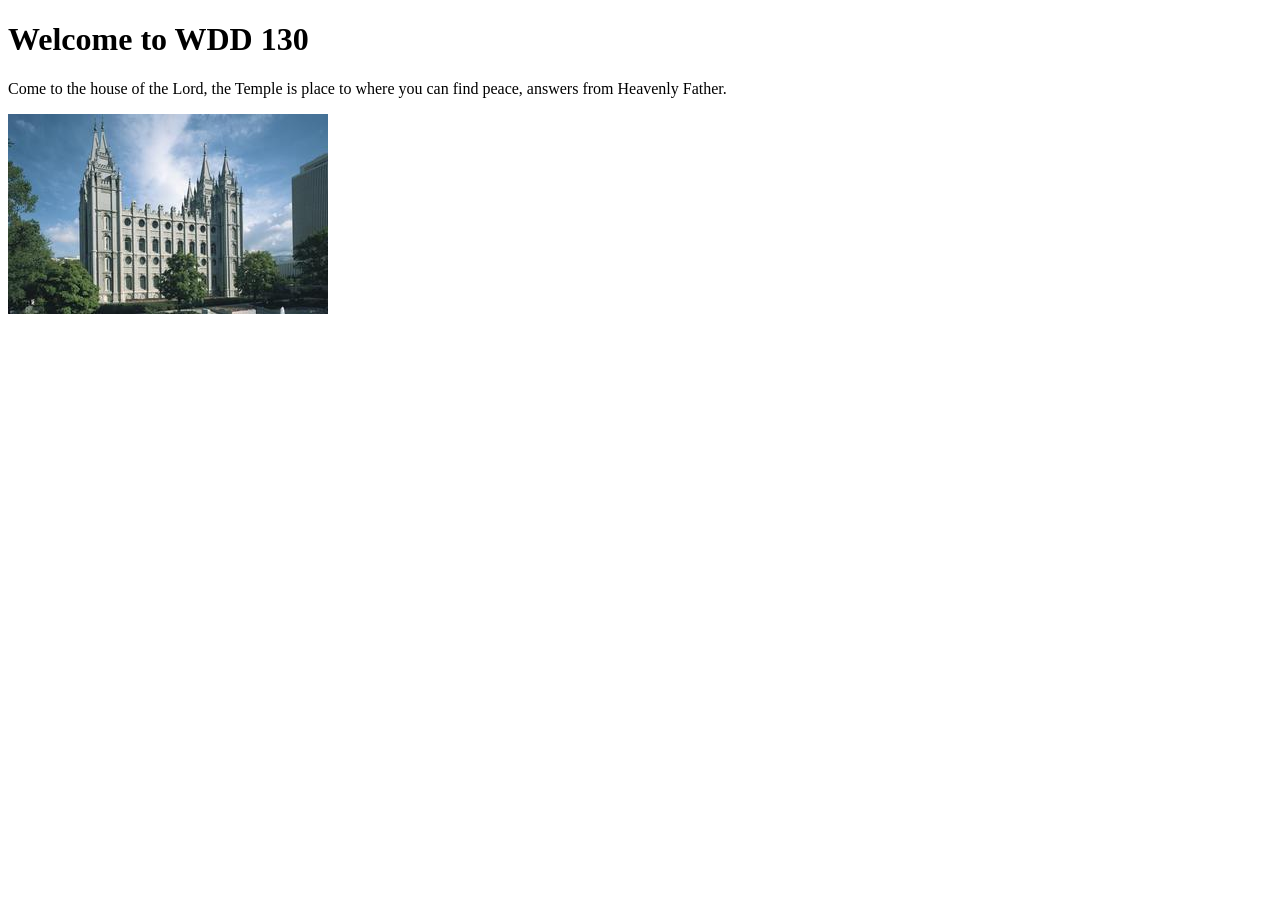
==== index.html @ d3924342 "weekone" ====
<!DOCTYPE html>
<html lang="en">

<head>
    <meta charset="UTF-8">
    <meta name="viewport" content="width=device-width, initial-scale=1.0">
    <title>WDD 130 | Personal Homepage</title>
</head>

<body>
    <h1>Welcome to WDD 130</h1>
    <p>Come to the house of the Lord, the Temple is place to where you can find peace, answers from Heavenly Father.</p>

    <img src="images/salt-lake-temple.jpg" alt="The Salt Lake Temple.">
</body>

</html>
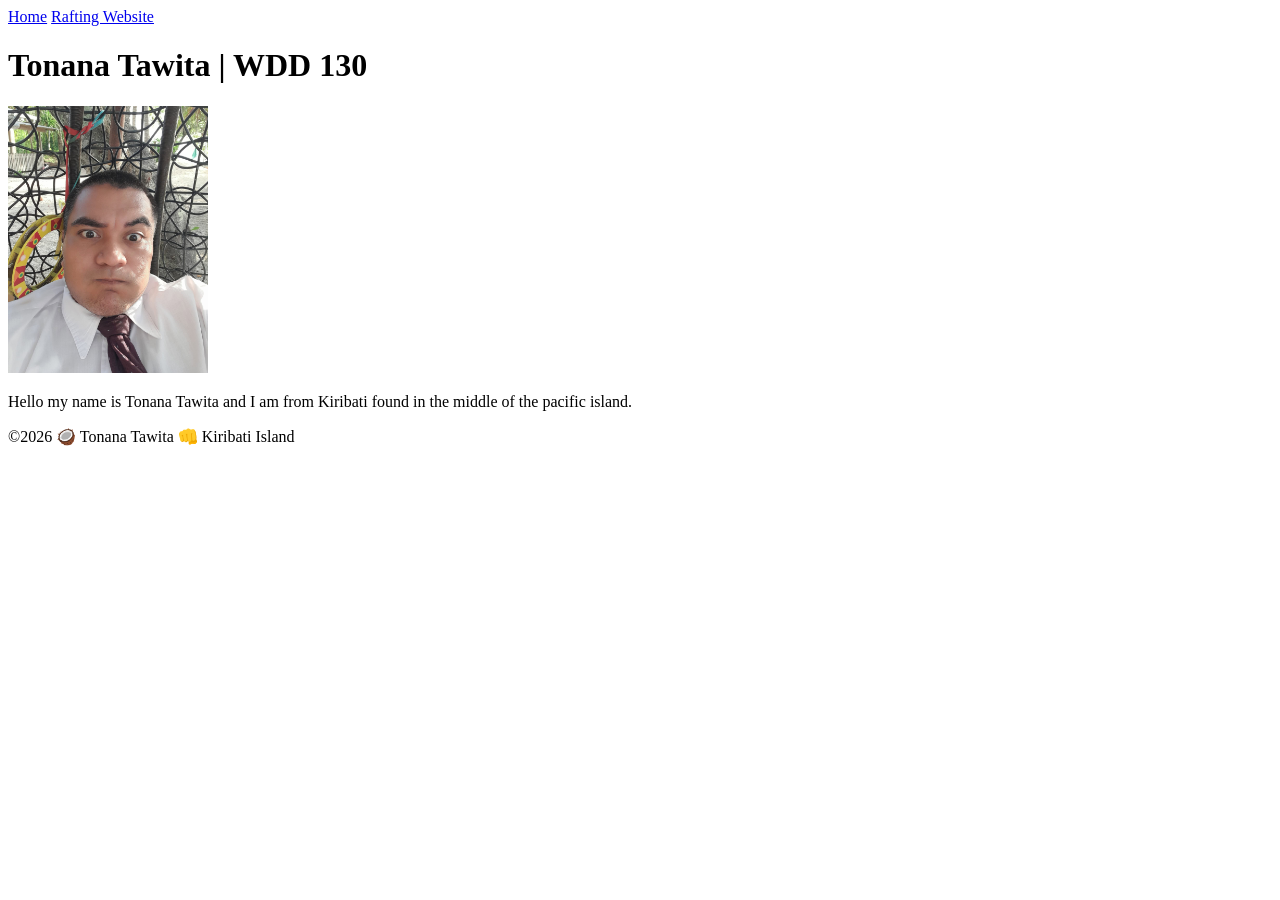
==== commit 2aa1c707: "profile" ====
--- a/index.html
+++ b/index.html
@@ -4,14 +4,24 @@
 <head>
     <meta charset="UTF-8">
     <meta name="viewport" content="width=device-width, initial-scale=1.0">
-    <title>WDD 130 | Personal Homepage</title>
+    <title>Tonana Tawita | WDD 130 | Personal Homepage</title>
 </head>
 
 <body>
-    <h1>Welcome to WDD 130</h1>
-    <p>Come to the house of the Lord, the Temple is place to where you can find peace, answers from Heavenly Father.</p>
-
-    <img src="images/salt-lake-temple.jpg" alt="The Salt Lake Temple.">
+    <header>
+        <nav>
+            <a href="#">Home</a>
+            <a href="wwr">Rafting Website</a>
+        </nav>
+    </header>
+    <main>
+        <h1>Tonana Tawita | WDD 130</h1>
+        <img src="images/profile.jpg" alt="Kiribati Flag." width="200">
+        <p>Hello my name is Tonana Tawita and I am from Kiribati found in the middle of the pacific island.</p>
+    </main>
+    <footer>
+        <p>©️2026 🥥 Tonana Tawita 👊 Kiribati Island</p>
+    </footer>
 </body>
 
 </html>
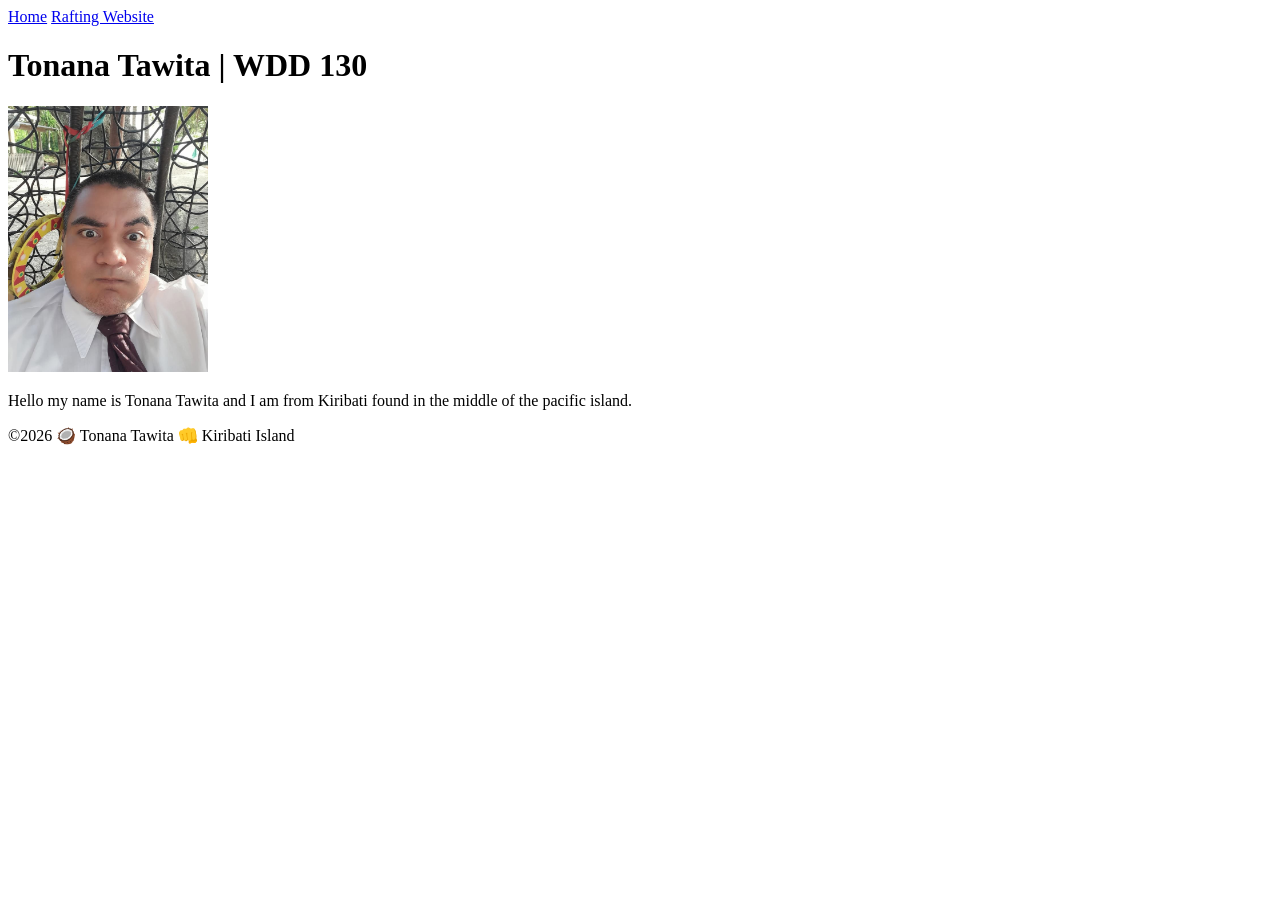
==== commit 6a6edec6: "profile" ====
--- a/index.html
+++ b/index.html
@@ -4,14 +4,14 @@
 <head>
     <meta charset="UTF-8">
     <meta name="viewport" content="width=device-width, initial-scale=1.0">
-    <title>Tonana Tawita | WDD 130 | Personal Homepage</title>
+    <title>Tonana Tawita | WDD 130</title>
 </head>
 
 <body>
     <header>
         <nav>
             <a href="#">Home</a>
-            <a href="wwr">Rafting Website</a>
+            <a href="wwr/">Rafting Website</a>
         </nav>
     </header>
     <main>
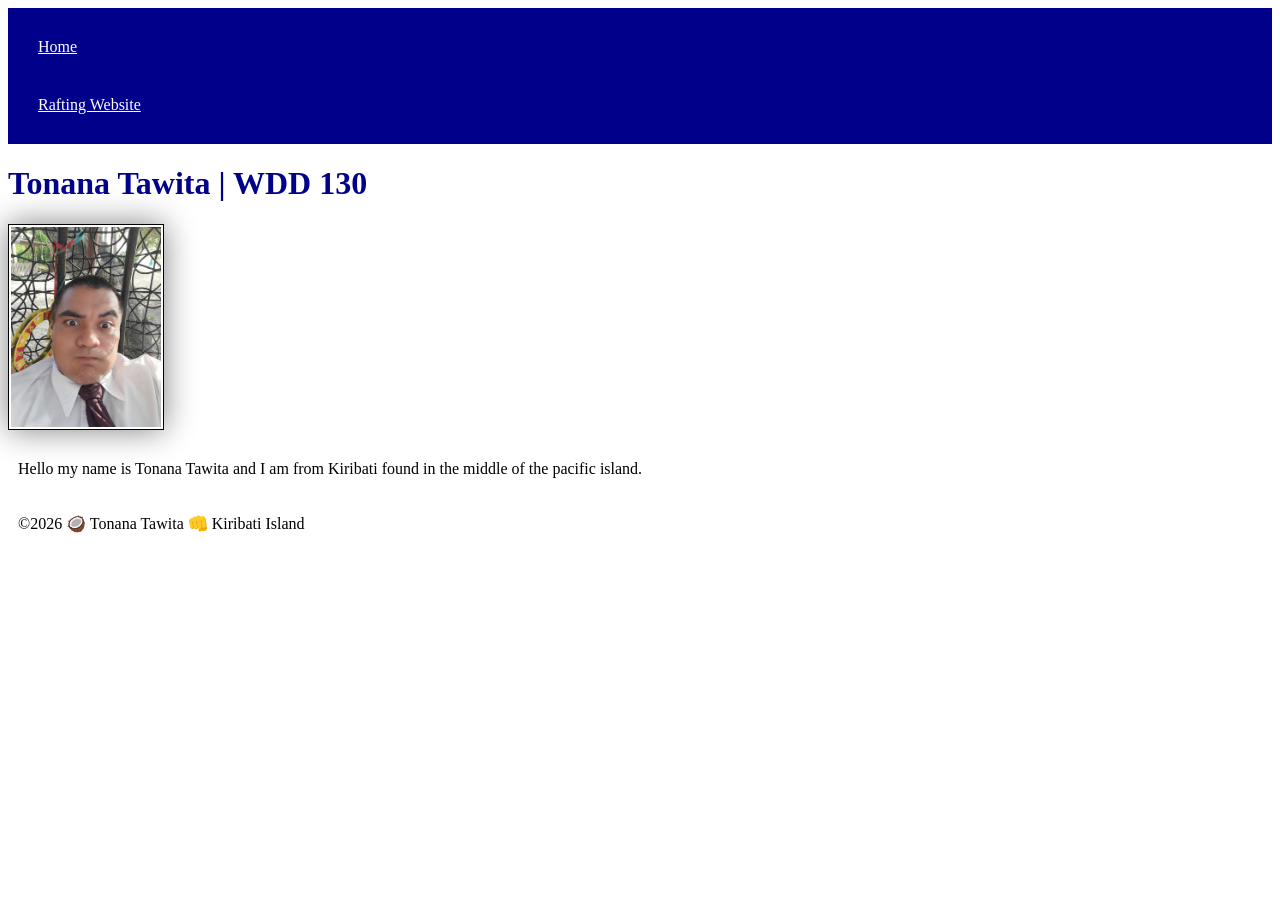
==== commit a16d971b: "style" ====
--- a/index.html
+++ b/index.html
@@ -5,6 +5,7 @@
     <meta charset="UTF-8">
     <meta name="viewport" content="width=device-width, initial-scale=1.0">
     <title>Tonana Tawita | WDD 130</title>
+    <link rel="stylesheet" href="styles/styles.css">
 </head>
 
 <body>
--- a/styles/styles.css
+++ b/styles/styles.css
@@ -0,0 +1,26 @@
+nav {
+    background-color: darkblue;
+    padding: 10px;
+}
+
+nav a {
+    color: white;
+    display: block;
+    padding: 20px;
+}
+
+h1 {
+    color: darkblue;
+}
+
+img {
+    width: 150px;
+    height: auto;
+    border: 1px solid black;
+    padding: 2px;
+    box-shadow: 0 0 30px gray;
+}
+
+p {
+    padding: 10px;
+}
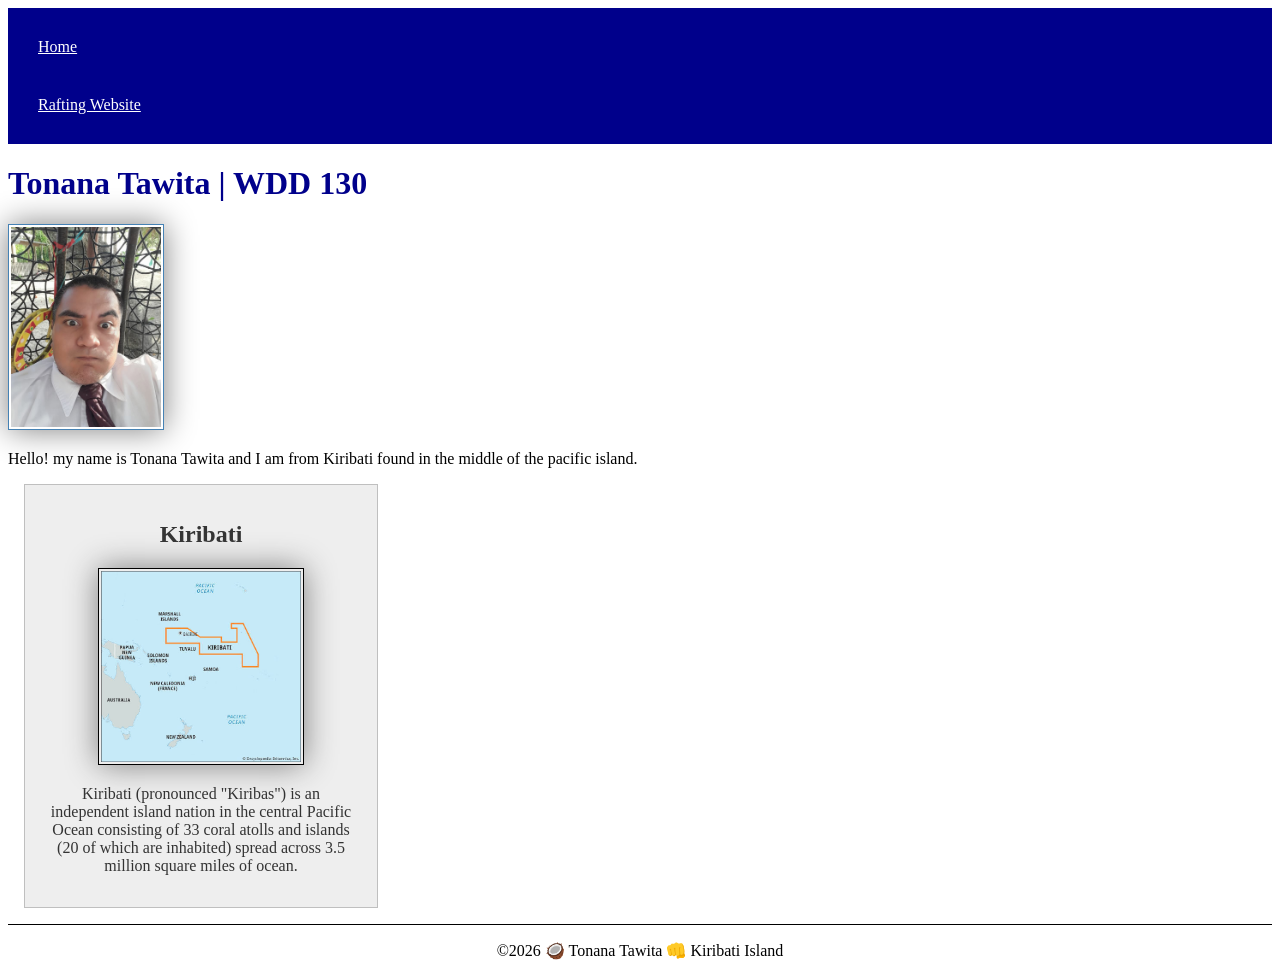
==== commit 15e08e3c: "w02 assignment" ====
--- a/index.html
+++ b/index.html
@@ -5,6 +5,8 @@
     <meta charset="UTF-8">
     <meta name="viewport" content="width=device-width, initial-scale=1.0">
     <title>Tonana Tawita | WDD 130</title>
+    <Meta name="description" content="Tonana Tawita's BYU-Idaho WDD 130 course home page">
+    <meta name="author" content="Tonana Tawita">
     <link rel="stylesheet" href="styles/styles.css">
 </head>
 
@@ -18,8 +20,13 @@
     <main>
         <h1>Tonana Tawita | WDD 130</h1>
         <img src="images/profile.jpg" alt="Kiribati Flag." width="200">
-        <p>Hello my name is Tonana Tawita and I am from Kiribati found in the middle of the pacific island.</p>
+        <p>Hello! my name is Tonana Tawita and I am from Kiribati found in the middle of the pacific island.</p>
     </main>
+    <aside>
+        <h2>Kiribati</h2>
+        <img src="images/kiribati.jpg" alt="Kiribati landscape">
+        <p>Kiribati (pronounced "Kiribas") is an independent island nation in the central Pacific Ocean consisting of 33 coral atolls and islands (20 of which are inhabited) spread across 3.5 million square miles of ocean.</p>
+    </aside>
     <footer>
         <p>©️2026 🥥 Tonana Tawita 👊 Kiribati Island</p>
     </footer>
--- a/styles/styles.css
+++ b/styles/styles.css
@@ -13,6 +13,10 @@
     color: darkblue;
 }
 
+main {
+    max-width: 840px;
+}
+
 img {
     width: 150px;
     height: auto;
@@ -22,5 +26,35 @@
 }
 
 p {
-    padding: 10px;
+    padding: 0px;
 }
+
+aside {
+    width: 20rem;
+    margin: 1rem;
+    border: 1px solid rgb(0 0 0 / 0.2);
+    /* 1 */
+    padding: 1rem;
+    background-color: #eee;
+    color: #333;
+    text-align: center;
+}
+
+aside img {
+    width: 200px;
+    height: auto;
+}
+
+main img {
+    width: 150px;
+    height: auto;
+    border: 1px solid steelblue;
+    padding: 2px;
+    box-shadow: 0 0 30px gray;
+}
+
+footer {
+    margin-top: 15px;
+    border-top: 1px solid #000;
+    text-align: center;
+}
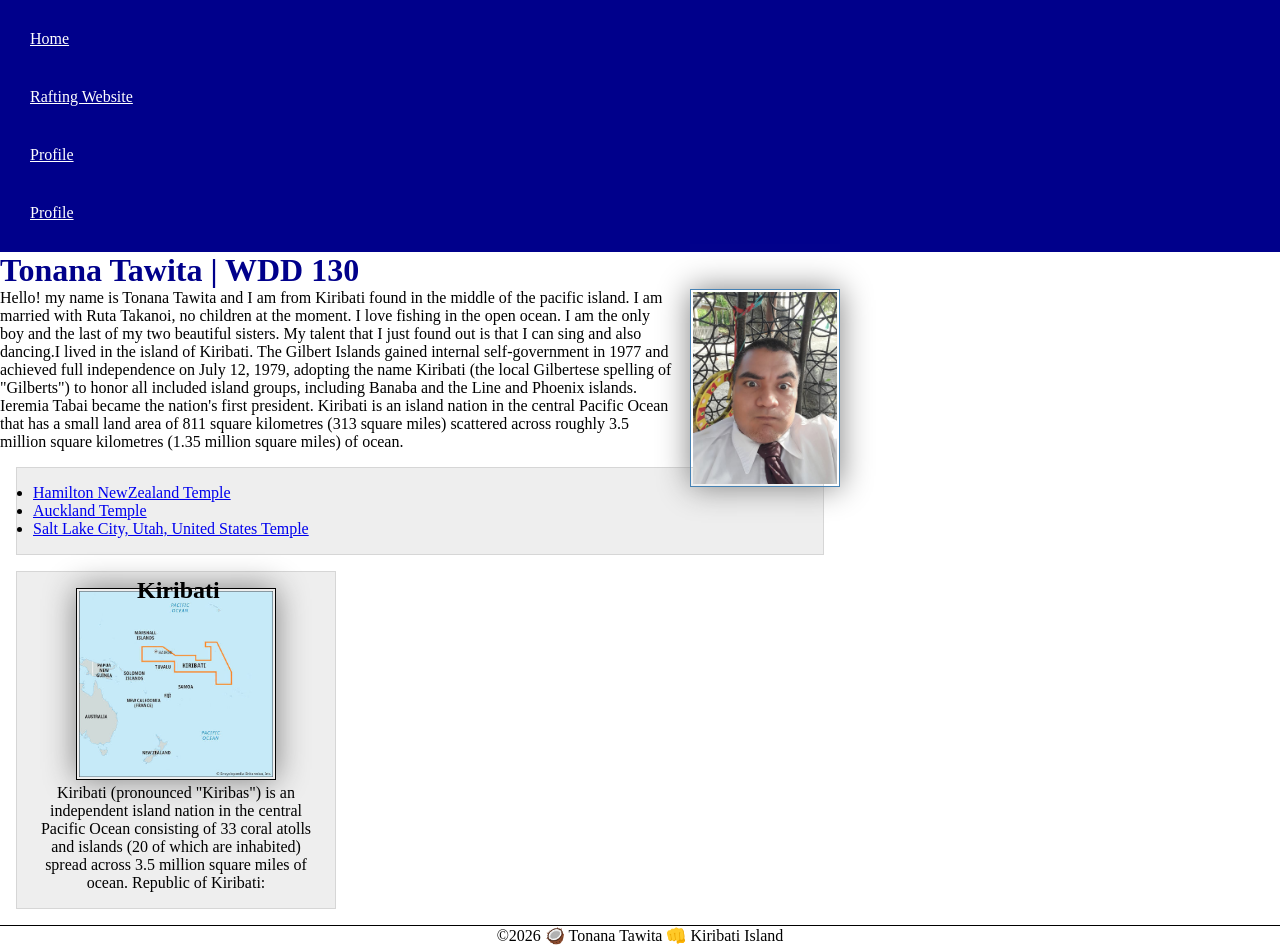
==== commit 3143be17: "week3" ====
--- a/index.html
+++ b/index.html
@@ -15,17 +15,34 @@
         <nav>
             <a href="#">Home</a>
             <a href="wwr/">Rafting Website</a>
+            <a href="https://linkedin.com">Profile</a>
+            <a href="https://facebook.com">Profile</a>
         </nav>
     </header>
     <main>
         <h1>Tonana Tawita | WDD 130</h1>
         <img src="images/profile.jpg" alt="Kiribati Flag." width="200">
-        <p>Hello! my name is Tonana Tawita and I am from Kiribati found in the middle of the pacific island.</p>
+        <p>Hello! my name is Tonana Tawita and I am from Kiribati found in the middle of the pacific island.
+            I am married with Ruta Takanoi, no children at the moment. I love fishing in the open ocean.
+            I am the only boy and the last of my two beautiful sisters. My talent that I just found out is that
+            I can sing and also dancing.I lived in the island of Kiribati. The Gilbert Islands gained internal
+            self-government in 1977 and achieved full independence on July 12, 1979, adopting the name Kiribati
+            (the local Gilbertese spelling of "Gilberts") to honor all included island groups,
+            including Banaba and the Line and Phoenix islands. Ieremia Tabai became the nation's first president.
+            Kiribati is an island nation in the central Pacific Ocean that has a small land area of 811 square
+            kilometres (313 square miles) scattered across roughly 3.5 million square kilometres (1.35 million square miles) of ocean.
+        </p>
+        <ul class="box">
+            <li><a href="https://www.churchofjesuschrist.org/temples/details/hamilton-new-zealand-temple" target="_blank" rel="noopener">Hamilton NewZealand Temple</a></li>
+            <li><a href="https://www.churchofjesuschrist.org/temples/details/auckland-new-zealand-temple" target="_blank" rel="noopener">Auckland Temple</a></li>
+            <li><a href="https://www.churchofjesuschrist.org/temples/details/salt-lake-temple" target="_blank" rel="noopener">Salt Lake City, Utah, United States Temple</a></li>
+        </ul>
     </main>
-    <aside>
+    <aside class="box">
         <h2>Kiribati</h2>
-        <img src="images/kiribati.jpg" alt="Kiribati landscape">
-        <p>Kiribati (pronounced "Kiribas") is an independent island nation in the central Pacific Ocean consisting of 33 coral atolls and islands (20 of which are inhabited) spread across 3.5 million square miles of ocean.</p>
+        <img src="images/kiribati.jpg" alt="Kiribati's landscape">
+        <p>Kiribati (pronounced "Kiribas") is an independent island nation in the central Pacific Ocean consisting of 33 coral atolls and islands (20 of which are inhabited) spread across 3.5 million square miles of ocean. Republic of Kiribati:
+        </p>
     </aside>
     <footer>
         <p>©️2026 🥥 Tonana Tawita 👊 Kiribati Island</p>
--- a/styles/styles.css
+++ b/styles/styles.css
@@ -1,5 +1,16 @@
+* {
+    margin: 0;
+    padding: 0;
+    box-sizing: border-box;
+}
+
+:root {
+    --heading-background-color: darkblue;
+    --height: auto;
+}
+
 nav {
-    background-color: darkblue;
+    background-color: var(--heading-background-color);
     padding: 10px;
 }
 
@@ -10,7 +21,7 @@
 }
 
 h1 {
-    color: darkblue;
+    color: var(--heading-background-color);
 }
 
 main {
@@ -19,7 +30,7 @@
 
 img {
     width: 150px;
-    height: auto;
+    height: var(--height);
     border: 1px solid black;
     padding: 2px;
     box-shadow: 0 0 30px gray;
@@ -31,26 +42,30 @@
 
 aside {
     width: 20rem;
-    margin: 1rem;
-    border: 1px solid rgb(0 0 0 / 0.2);
-    /* 1 */
-    padding: 1rem;
-    background-color: #eee;
-    color: #333;
     text-align: center;
+    position: relative;
 }
 
 aside img {
     width: 200px;
-    height: auto;
+    height: var(--height);
+
+}
+
+aside h2 {
+    position: absolute;
+    top: 5px;
+    left: 120px;
 }
 
 main img {
     width: 150px;
-    height: auto;
+    height: var(--height);
     border: 1px solid steelblue;
     padding: 2px;
     box-shadow: 0 0 30px gray;
+    float: right;
+    margin: 0 0 1rem 1rem;
 }
 
 footer {
@@ -58,3 +73,14 @@
     border-top: 1px solid #000;
     text-align: center;
 }
+
+/* Class Selectors */
+
+.box {
+    margin: 1rem;
+    border: 1px solid rgba(0, 0, 0, .1);
+    padding: 1rem;
+    background-color: #eee;
+    color: #000;
+
+}
